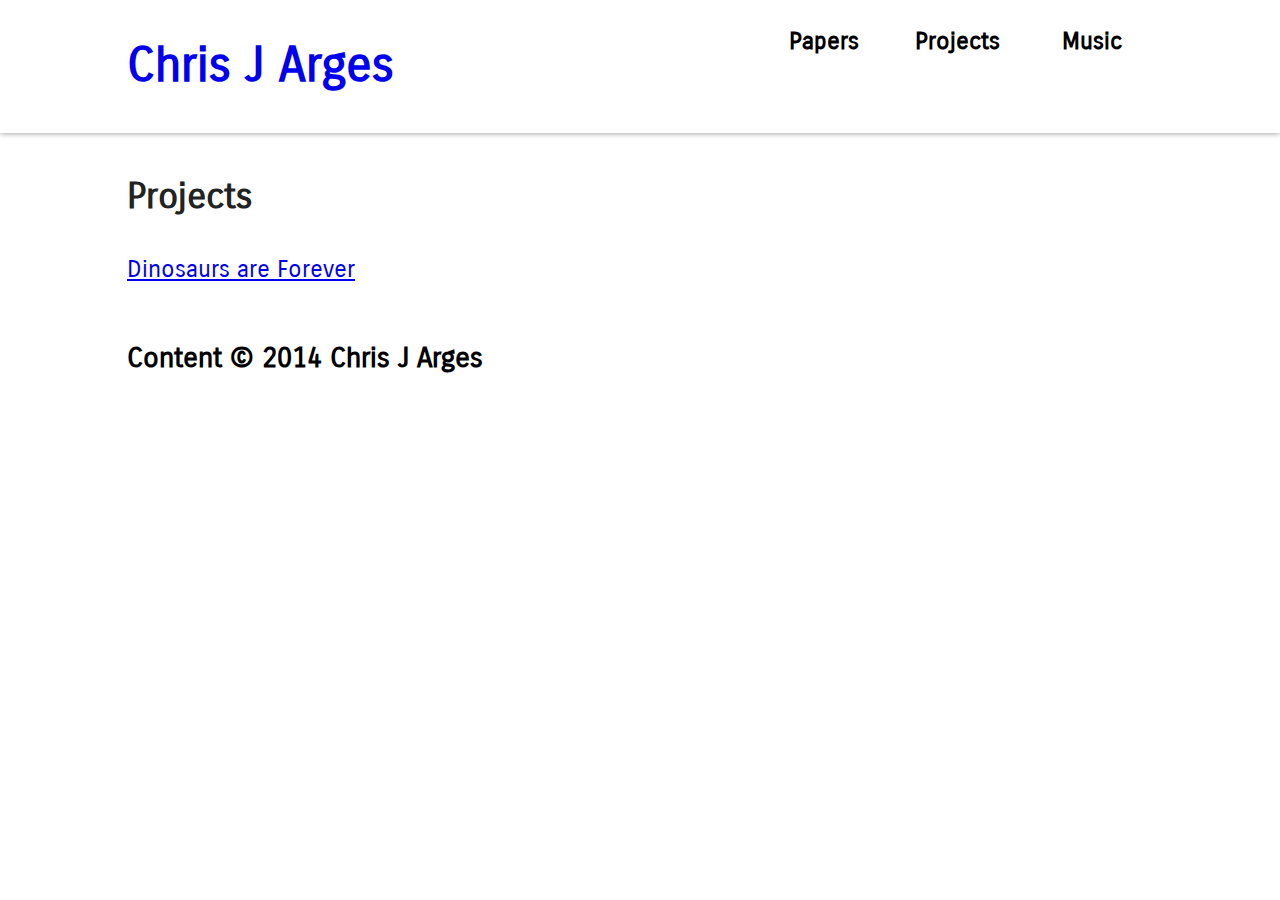
==== projects.html @ c8673a8d "Initial commit." ====
<!DOCTYPE html>
<html class="no-js">
    <head>
        <meta charset="utf-8">
        <meta http-equiv="X-UA-Compatible" content="IE=edge,chrome=1">
        <title></title>
        <meta name="description" content="">
        <meta name="viewport" content="width=device-width">

        <link rel="stylesheet" href="css/normalize.min.css">
        <link rel="stylesheet" href="css/main.css">
	<link href='http://fonts.googleapis.com/css?family=Carrois+Gothic' rel='stylesheet' type='text/css'>

        <script src="js/vendor/modernizr-2.6.2.min.js"></script>
    </head>
    <body>
        <!--[if lt IE 7]>
            <p class="chromeframe">You are using an outdated browser. <a href="http://browsehappy.com/">Upgrade your browser today</a> or <a href="http://www.google.com/chromeframe/?redirect=true">install Google Chrome Frame</a> to better experience this site.</p>
        <![endif]-->

        <div class="header-container">
            <header class="wrapper clearfix">
                <h1 class="title"><a href="index.html">Chris J Arges</a></h1>
                <nav>
                    <ul>
                        <li><a href="papers.html">Papers</a></li>
                        <li><a href="projects.html">Projects</a></li>
                        <li><a href="music.html">Music</a></li>
                    </ul>
                </nav>
            </header>
        </div>

        <div class="main-container">
            <div class="main wrapper clearfix">

                <article>
                    <header>
                        <h2>Projects</h2>
			<a href=http://dinosaursareforever.blogspot.com/>Dinosaurs are Forever</a>
                    </header>
                </article>

            </div> <!-- #main -->
        </div> <!-- #main-container -->

        <div class="footer-container">
            <footer class="wrapper">
                <h3>Content © 2014 Chris J Arges</h3>
            </footer>
        </div>

        <script src="js/main.js"></script>
        <script>
            var _gaq=[['_setAccount','UA-36012839-2'],['_trackPageview']];
            (function(d,t){var g=d.createElement(t),s=d.getElementsByTagName(t)[0];
            g.src=('https:'==location.protocol?'//ssl':'//www')+'.google-analytics.com/ga.js';
            s.parentNode.insertBefore(g,s)}(document,'script'));
        </script>

    </body>
</html>
---- css/main.css ----
/* ==========================================================================
   HTML5 Boilerplate styles - h5bp.com (generated via initializr.com)
   ========================================================================== */

html,
button,
input,
select,
textarea {
    color: #222;
}

body {
    font-size: 1em;
    line-height: 1.4;
}

hr {
    display: block;
    height: 1px;
    border: 0;
    border-top: 1px solid #ccc;
    margin: 1em 0;
    padding: 0;
}

img {
    vertical-align: middle;
}

fieldset {
    border: 0;
    margin: 0;
    padding: 0;
}

textarea {
    resize: vertical;
}

.chromeframe {
    margin: 0.2em 0;
    background: #ccc;
    color: #fff;
    padding: 0.2em 0;
}

body {
    font-family: 'Carrois Gothic', sans-serif;
    font-size: 1.5em;
}

.wrapper {
    width: 90%;
    margin: 0 5%;
}

/* ===================
    ALL: Orange Theme
   =================== */

.header-container {
    border-bottom: 1px solid #fff;
}

.footer-container,
.main aside {
    border-top: 5px solid #fff;
}

.header-container,
.footer-container,
.main aside {
    background: #fff;
}

.title {
    color: black;
    font-weight: bold;
}

.title a{
    text-decoration: none;
}

.title a:hover,
.title a:visited {
    color: #000;
}

.title a:hover {
    text-decoration: underline;
}

/* ==============
    MOBILE: Menu
   ============== */

nav ul {
    margin: 0;
    padding: 0;
}

nav a {
    display: block;
    margin-bottom: 5px;
    padding: 5px 0;

    text-align: center;
    text-decoration: none;
    font-weight: bold;

    color: black;
    background: #fff;
}

nav a:hover,
nav a:visited {
    color: #000;
}

nav a:hover {
    text-decoration: underline;
}

/* ==============
    MOBILE: Main
   ============== */

.main {
    padding: 10px 0;
}

.main article h1 {
    font-size: 2em;
}

.main aside {
    color: black;
    padding: 0px 5% 10px;
}

.footer-container footer {
    color: black;
    padding: 10px 0;
}

/* ===============
    ALL: IE Fixes
   =============== */

.ie7 .title {
    padding-top: 10px;
}

/* ==========================================================================
   Author's custom styles
   ========================================================================== */















/* ==========================================================================
   Media Queries
   ========================================================================== */

@media only screen and (min-width: 480px) {

/* ====================
    INTERMEDIATE: Menu
   ==================== */

    nav a {
        float: left;
        width: 27%;
        margin: 0 1.7%;
        padding: 25px 2%;
        margin-bottom: 0;
    }

    nav li:first-child a {
        margin-left: 0;
    }

    nav li:last-child a {
        margin-right: 0;
    }

/* ========================
    INTERMEDIATE: IE Fixes
   ======================== */

    nav ul li {
        display: inline;
    }

    .oldie nav a {
        margin: 0 0.7%;
    }
}

@media only screen and (min-width: 768px) {

/* ====================
    WIDE: CSS3 Effects
   ==================== */

    .header-container,
    .main aside {
        -webkit-box-shadow: 0 1px 5px #aaa;
           -moz-box-shadow: 0 1px 5px #aaa;
                box-shadow: 0 1px 5px #aaa;
    }

/* ============
    WIDE: Menu
   ============ */

    .title {
        float: left;
    }

    nav {
        float: right;
        width: 38%;
    }

/* ============
    WIDE: Main
   ============ */

    .main article {
        float: left;
        width: 57%;
    }

    .main aside {
        float: right;
        width: 28%;
    }
}

@media only screen and (min-width: 1140px) {

/* ===============
    Maximal Width
   =============== */

    .wrapper {
        width: 1026px; /* 1140px - 10% for margins */
        margin: 0 auto;
    }
}

/* ==========================================================================
   Helper classes
   ========================================================================== */

.ir {
    background-color: transparent;
    border: 0;
    overflow: hidden;
    *text-indent: -9999px;
}

.ir:before {
    content: "";
    display: block;
    width: 0;
    height: 100%;
}

.hidden {
    display: none !important;
    visibility: hidden;
}

.visuallyhidden {
    border: 0;
    clip: rect(0 0 0 0);
    height: 1px;
    margin: -1px;
    overflow: hidden;
    padding: 0;
    position: absolute;
    width: 1px;
}

.visuallyhidden.focusable:active,
.visuallyhidden.focusable:focus {
    clip: auto;
    height: auto;
    margin: 0;
    overflow: visible;
    position: static;
    width: auto;
}

.invisible {
    visibility: hidden;
}

.clearfix:before,
.clearfix:after {
    content: " ";
    display: table;
}

.clearfix:after {
    clear: both;
}

.clearfix {
    *zoom: 1;
}

/* ==========================================================================
   Print styles
   ========================================================================== */

@media print {
    * {
        background: transparent !important;
        color: #fff !important; /* Black prints faster: h5bp.com/s */
        box-shadow:none !important;
        text-shadow: none !important;
    }

    a,
    a:visited {
        text-decoration: underline;
    }

    a[href]:after {
        content: " (" attr(href) ")";
    }

    abbr[title]:after {
        content: " (" attr(title) ")";
    }

    /*
     * Don't show links for images, or javascript/internal links
     */

    .ir a:after,
    a[href^="javascript:"]:after,
    a[href^="#"]:after {
        content: "";
    }

    pre,
    blockquote {
        border: 1px solid #fff;
        page-break-inside: avoid;
    }

    thead {
        display: table-header-group; /* h5bp.com/t */
    }

    tr,
    img {
        page-break-inside: avoid;
    }

    img {
        max-width: 100% !important;
    }

    @page {
        margin: 0.5cm;
    }

    p,
    h2,
    h3 {
        orphans: 3;
        widows: 3;
    }

    h2,
    h3 {
        page-break-after: avoid;
    }
}
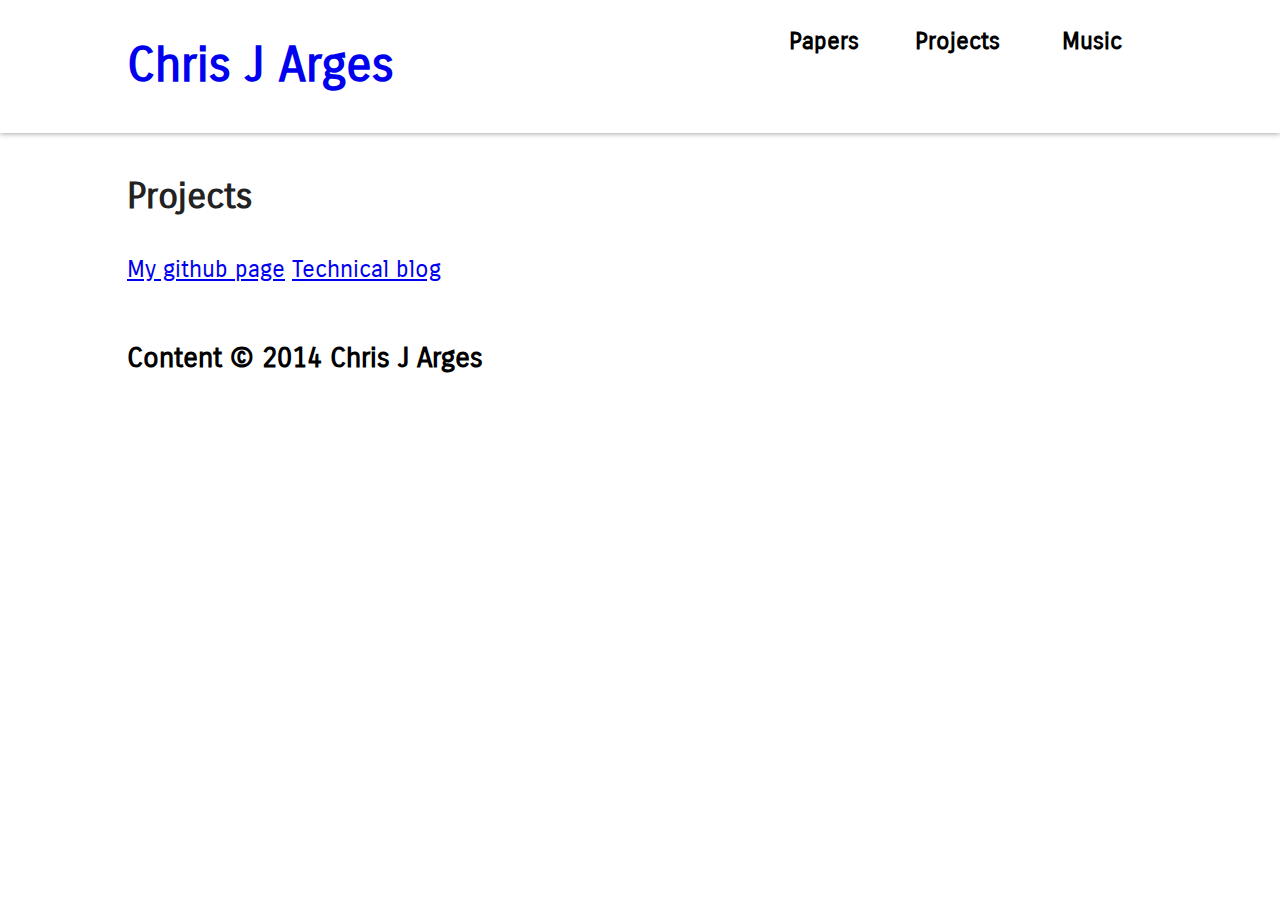
==== commit a2d9245e: "Add embedded project." ====
--- a/projects.html
+++ b/projects.html
@@ -37,7 +37,8 @@
                 <article>
                     <header>
                         <h2>Projects</h2>
-			<a href=http://dinosaursareforever.blogspot.com/>Dinosaurs are Forever</a>
+			<a href=http://github.com/arges>My github page</a>
+			<a href=http://dinosaursareforever.blogspot.com/>Technical blog</a>
                     </header>
                 </article>
 
